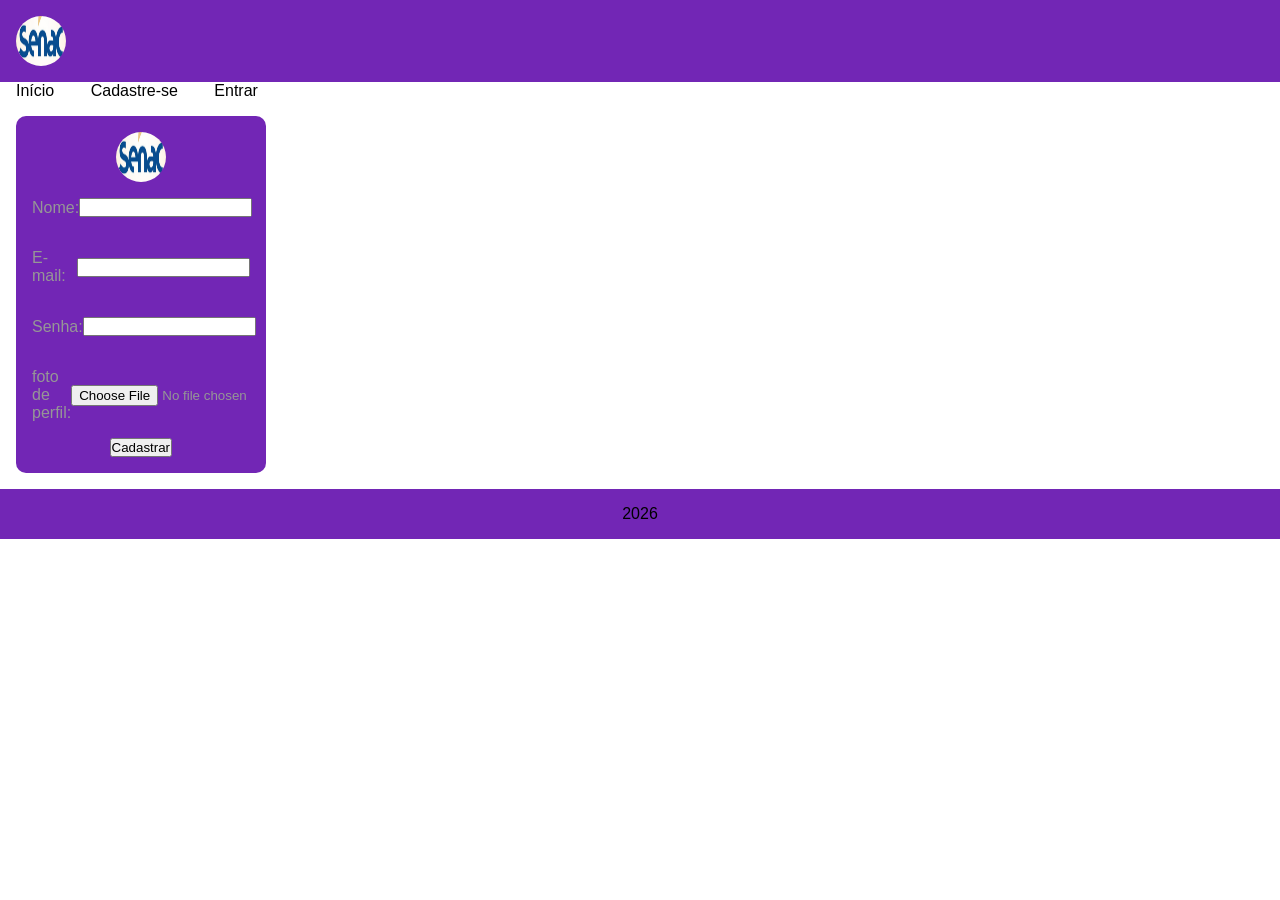
==== cadastro.html @ 577b771a "criando" ====
<!DOCTYPE html>
<html lang="pt-BR">
<head>
    <meta charset="UTF-8">
    <meta name="viewport" content="width=device-width, initial-scale=1.0">
    <title>Document</title>
    <link rel="stylesheet" href="CSS/style.css">
</head>
<body>
        <header>
            <img src="imagens/logo_senac.png" alt="" class="logo">
        </header>
        <nav>
            <a href="index.html">Início</a>
            <a href="cadastro.html">Cadastre-se</a>
            <a href="login.html">Entrar</a>
        </nav>
    <main>
        <form action="" method="post">
            <img src="imagens/logo_senac.png" alt="" class="logo">
            <div class="form-items">
                <label for="nome">Nome: </label>
                <input type="text" name="nome" id="nome">
            </div>
            <div class="form-items">
                <label for="email">E-mail: </label>
                <input type="email" name="email" id="email">
            </div>
            <div class="form-items">
                <label for="senha">Senha: </label>
                <input type="password" name="senha" id="senha">
            </div>
            <div class="form-items">
                <label for="foto">foto de perfil: </label>
                <input type="file" name="foto" id="foto">
            </div>
            <button type="submit">Cadastrar</button>
        </form>
    </main>
    <footer>
        <p>2026</p>
    </footer>
</body>
</html>
---- CSS/style.css ----
/*As variáveis definidas nele ficam disponíveis para todo o documento.*/
/*Se depois você quiser mudar a cor principal do site inteiro, basta alterar uma linha:*/
:root {
    --prim:#7226B5;
    --sec:#000000;
    --ter:#969696;
}


/*selecionamos todos os elementos da página*/
/*Ele faz uma "limpeza" nos estilos padrão do 
navegador e define algumas configurações básicas 
para toda a página*/
*{
    margin: 0; /*Remove as margens externas de todos os elementos.*/
    padding: 0; /*Remove o espaço interno dos elementos.*/
    box-sizing: border-box; /*define a largura máxima de acordo com o width*/
    font-family: sans-serif;
    
}

/* .div-img img{
    width: 100%;
    height: 100%;
    object-fit: contain;
    display: block;
} */

header, footer{
    background-color: var(--prim);
    color: var(--sec);
    padding: 1rem;
    display: flex;
}

.logo {
    width: 50px;
    height: 50px;
    border-radius: 50%;
}

header{
    justify-content: space-between;
    align-items: center;
}

footer{
    justify-content: center;
}

nav a{
    text-decoration: none;
    color: var(--sec);
    padding: 1rem;
}
nav a:hover{
    background-color: var(--ter);
    color: var(--sec);
    border-radius: 20px;
}

main{
    padding: 1rem;
}

.jumbo{
    width: 100%;
    height: 500px;
    object-fit: fill;
}

h1{
    text-align: center;
    background-color: var(--prim);
    color: var(--sec);
    margin: 1rem 0;
}

.card-container {
    display: grid;
    gap: 1rem;
    grid-template-columns: repeat(5,1fr);
    justify-content: center;
}

.card{
    border:  1px solid black;
    background-color: var(--prim);
    color: var(--sec);
    border-radius: 8px;
    width: 200px;
    height: 250px;
    cursor: pointer;
    transition: 1s;
}

.card:hover{
    box-shadow: 5px 5px 10px 0 black;
}

.card-img img{
    width: 100%;
    height: 200px; 
    /*tive que definir a altura para que a imagem ficasse dentro da div. */
    /*necessário verificar uma ação para que a imagem se ajuste de forma automática dentro da div card-img*/
    object-fit: cover;
    border-radius: 8px 8px 0 0;
}

.card-text{
    padding: 0.5rem;
    text-align: center;
}

.card-container a {
    text-decoration: none;
    color: var(--ter);
}

.main-detalhe{
    display: flex;
    justify-content: center; /*centraliza horizontal*/
    align-items: center; /*centraliza verticalmente*/
}

#texto-detalhe{
    width: 20%;
    margin-left: 20px;
}

form{
    background-color: var(--prim);
    color: var(--ter);
    padding: 1rem;
    border-radius: 10px;
    width: 20%;
    display: flex;
    flex-direction: column;
    align-items: center;
}

.form-items{
    margin: 1rem 0;
    display: flex;
    justify-content: space-between;
    align-items: center;
    width: 100%;
}
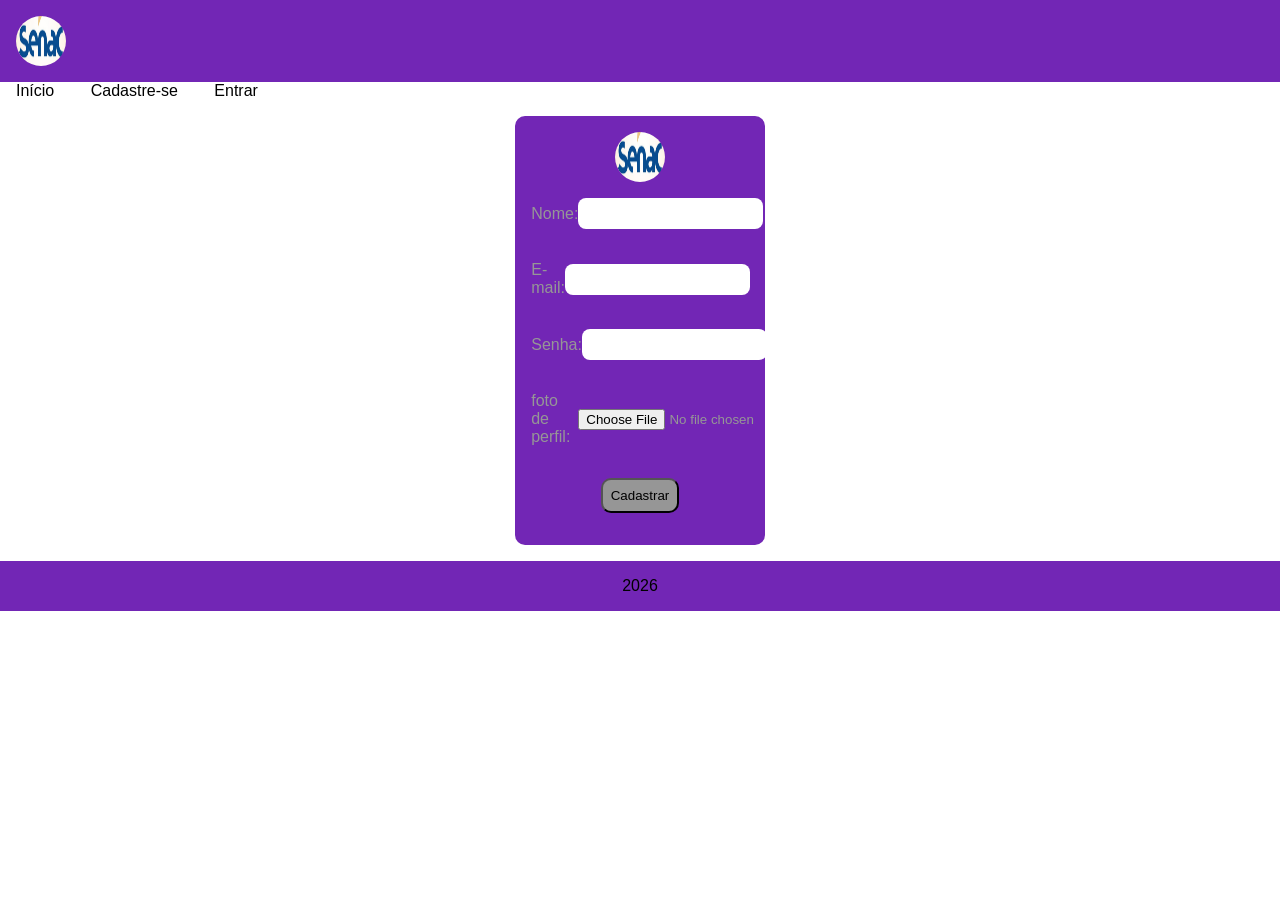
==== commit 8e2e2c63: "formulários" ====
--- a/cadastro.html
+++ b/cadastro.html
@@ -15,7 +15,7 @@
             <a href="cadastro.html">Cadastre-se</a>
             <a href="login.html">Entrar</a>
         </nav>
-    <main>
+    <main class="main-detalhe">
         <form action="" method="post">
             <img src="imagens/logo_senac.png" alt="" class="logo">
             <div class="form-items">
--- a/CSS/style.css
+++ b/CSS/style.css
@@ -146,4 +146,24 @@
     justify-content: space-between;
     align-items: center;
     width: 100%;
+}
+
+.form-items input{
+    border-radius: 8px;
+    padding: 0.5rem;
+    border: none;
+}
+
+button{
+    background-color: var(--ter);
+    color: var(--sec);
+    border-radius: 10px;
+    padding: 0.5rem;
+    margin: 1rem;
+}
+
+button:hover{
+    background-color: var(--sec);
+    color: var(--ter);
+    border: 1px solid var(--sec);
 }
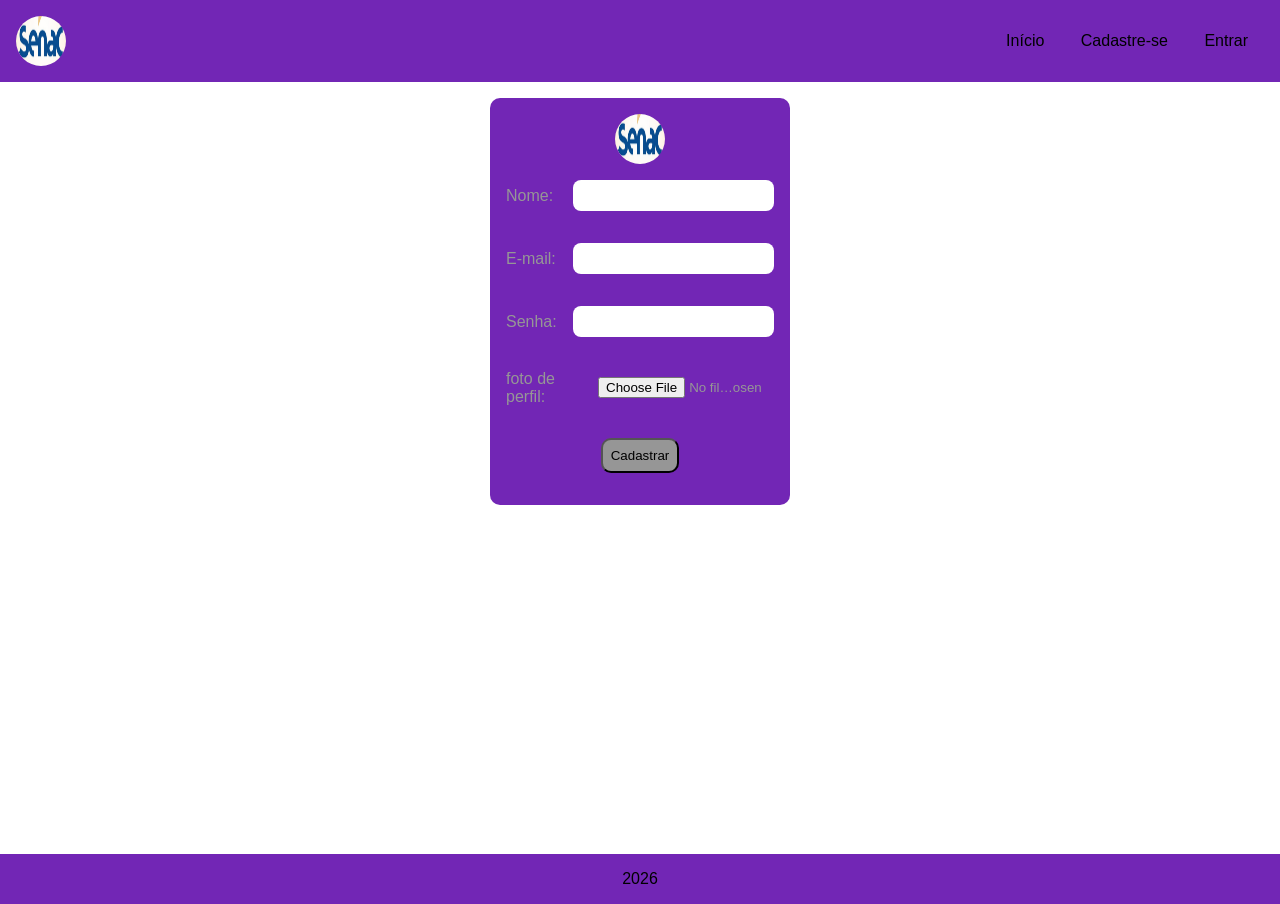
==== commit aab51084: "adicionado fundo no body" ====
--- a/cadastro.html
+++ b/cadastro.html
@@ -7,14 +7,19 @@
     <link rel="stylesheet" href="CSS/style.css">
 </head>
 <body>
-        <header>
+    <video autoplay muted loop id="bg-video">
+    <source src="src/universo.mp4" type="video/mp4">
+    Seu navegador não suporta vídeo em HTML5.
+  </video>
+    <header>
             <img src="imagens/logo_senac.png" alt="" class="logo">
-        </header>
+        
         <nav>
             <a href="index.html">Início</a>
             <a href="cadastro.html">Cadastre-se</a>
             <a href="login.html">Entrar</a>
         </nav>
+    </header>
     <main class="main-detalhe">
         <form action="" method="post">
             <img src="imagens/logo_senac.png" alt="" class="logo">
--- a/CSS/style.css
+++ b/CSS/style.css
@@ -43,6 +43,8 @@
 header{
     justify-content: space-between;
     align-items: center;
+    width: auto;
+    height: auto;
 }
 
 footer{
@@ -63,6 +65,11 @@
 main{
     padding: 1rem;
 }
+
+.banner{
+        width:100%; /* aqui eu indico que a imagem vai ocupar 100% da largura da tag onde a mesma está contida */
+        height: auto;/* aqui eu defino que a altura deve se ajustar a largura */
+    }
 
 .jumbo{
     width: 100%;
@@ -81,7 +88,7 @@
     display: grid;
     gap: 1rem;
     grid-template-columns: repeat(5,1fr);
-    justify-content: center;
+    justify-items: center;
 }
 
 .card{
@@ -134,10 +141,11 @@
     color: var(--ter);
     padding: 1rem;
     border-radius: 10px;
-    width: 20%;
+    width: 300px;
     display: flex;
     flex-direction: column;
     align-items: center;
+    
 }
 
 .form-items{
@@ -152,6 +160,7 @@
     border-radius: 8px;
     padding: 0.5rem;
     border: none;
+    width: 75%;
 }
 
 button{
@@ -166,4 +175,50 @@
     background-color: var(--sec);
     color: var(--ter);
     border: 1px solid var(--sec);
-}+}
+
+@media only screen and (max-width: 600px){
+    .card-container{
+        grid-template-columns: repeat(1, 1fr);
+    }
+    header{
+        flex-direction: column;
+    }
+
+    nav {
+        display: flex;
+        flex-direction: column;
+    }
+    
+   /*  .main-detalhe{
+        display: grid;
+        grid-template-columns: repeat(1, 1fr);
+    } */
+}
+@media only screen and (min-width: 600px) and (max-width:900px){
+    .card-container{
+        grid-template-columns: repeat(2, 1fr);
+    }
+    
+}
+@media only screen and (min-width: 900px) and (max-width:1200px){
+    .card-container{
+        grid-template-columns: repeat(3, 1fr);
+    }
+}
+
+footer{
+    margin-top: 26%;
+}
+
+
+#bg-video {
+  position: fixed;   /* fixa o vídeo no fundo */
+  right: 0;
+  bottom: 0;
+  min-width: 100%;   /* ocupa toda a largura */
+  min-height: 100%;  /* ocupa toda a altura */
+  z-index: -1;       /* fica atrás do conteúdo */
+  object-fit: cover; /* corta proporcionalmente para preencher */
+}
+
